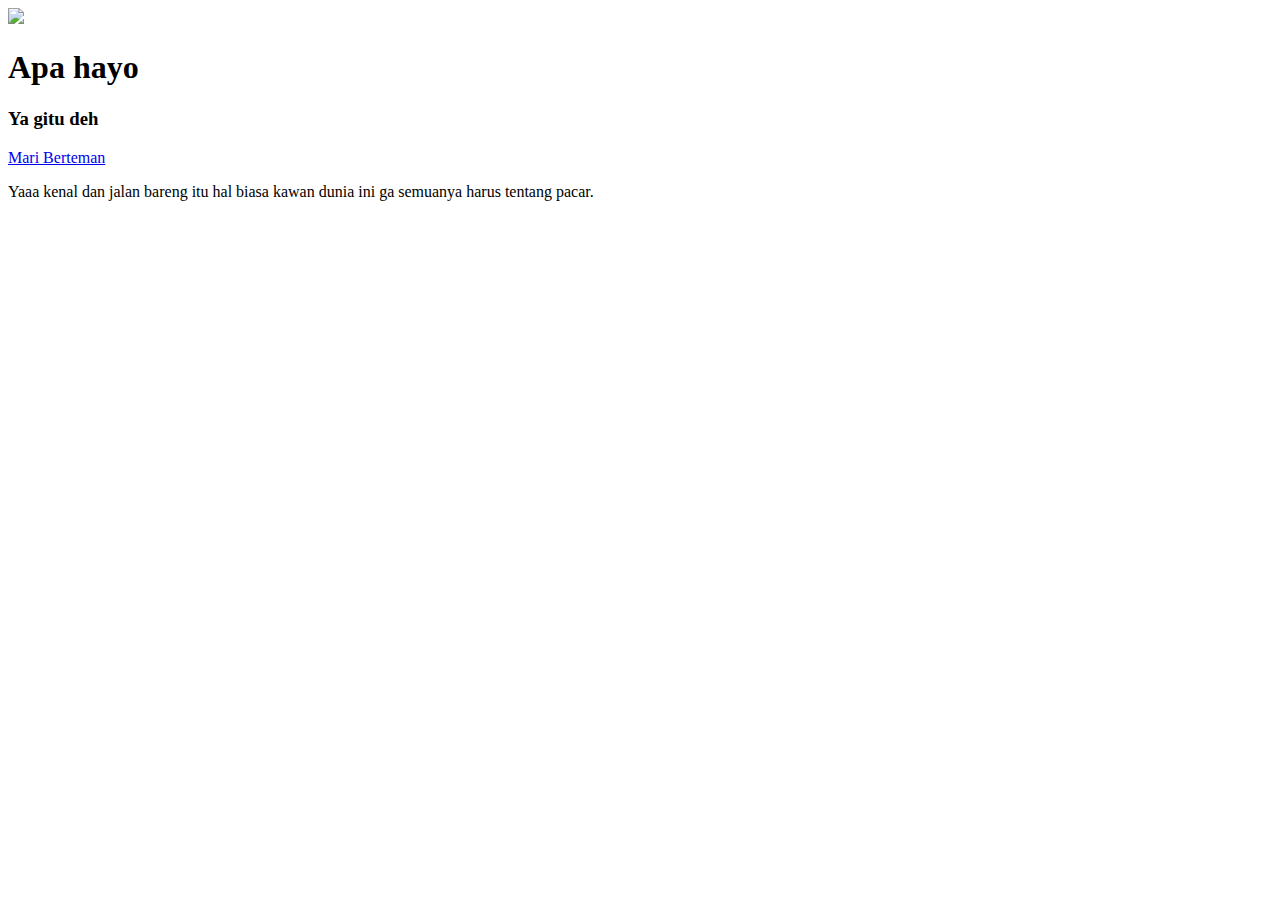
==== index.html @ f836969c "First Commit via VSc" ====
<!DOCTYPE html>
<html>
  <head>
    <link rel="stylesheet" href="style.css" />
  </head>
  <body>
    <img src="foto/star.jpg" />
    <h1>Apa hayo</h1>
    <h3>Ya gitu deh</h3>
    <a href="https://instagram.com/nizargg">Mari Berteman</a>
    <p>Yaaa kenal dan jalan bareng itu hal biasa kawan dunia ini ga semuanya harus tentang pacar.</p>
  </body>
</html>
---- style.css ----
.header {
  overflow: hidden;
  background-color: lightpink;
  padding: 20px 10px;
  font-family: sans-serif;
}

.header a {
  float: left;
  color: black;
  text-align: center;
  padding: 12px;
  text-decoration: none;
  font-size: 18px;
  line-height: 25px;
  border-radius: 4px;
}
/* notice that we set the same value of line-height and font-size to prevent the header to increase when the font gets bigger */
.header a.logo {
  font-size: 25px;
  font-weight: bold;
}

.header a:hover {
  background-color: palevioletred;
  color: white;
}

.header a.active {
  background-color: palevioletred;
  color: white;
}

.header-right {
  float: right;
}

/* Add media queries for responsiveness - when the screen is 500px wide or less, stack the links on top of each other */
@media screen and (max-width: 500px) {
  .header a {
    float: none;
    display: block;
    text-align: left;
  }
  .header-right {
    float: none;
  }
}

.main {
  background-color: lightgrey;
  color: black;
  font-family: monospace;
  text-align: center;
  margin: 5px;
  padding: 10px;
}
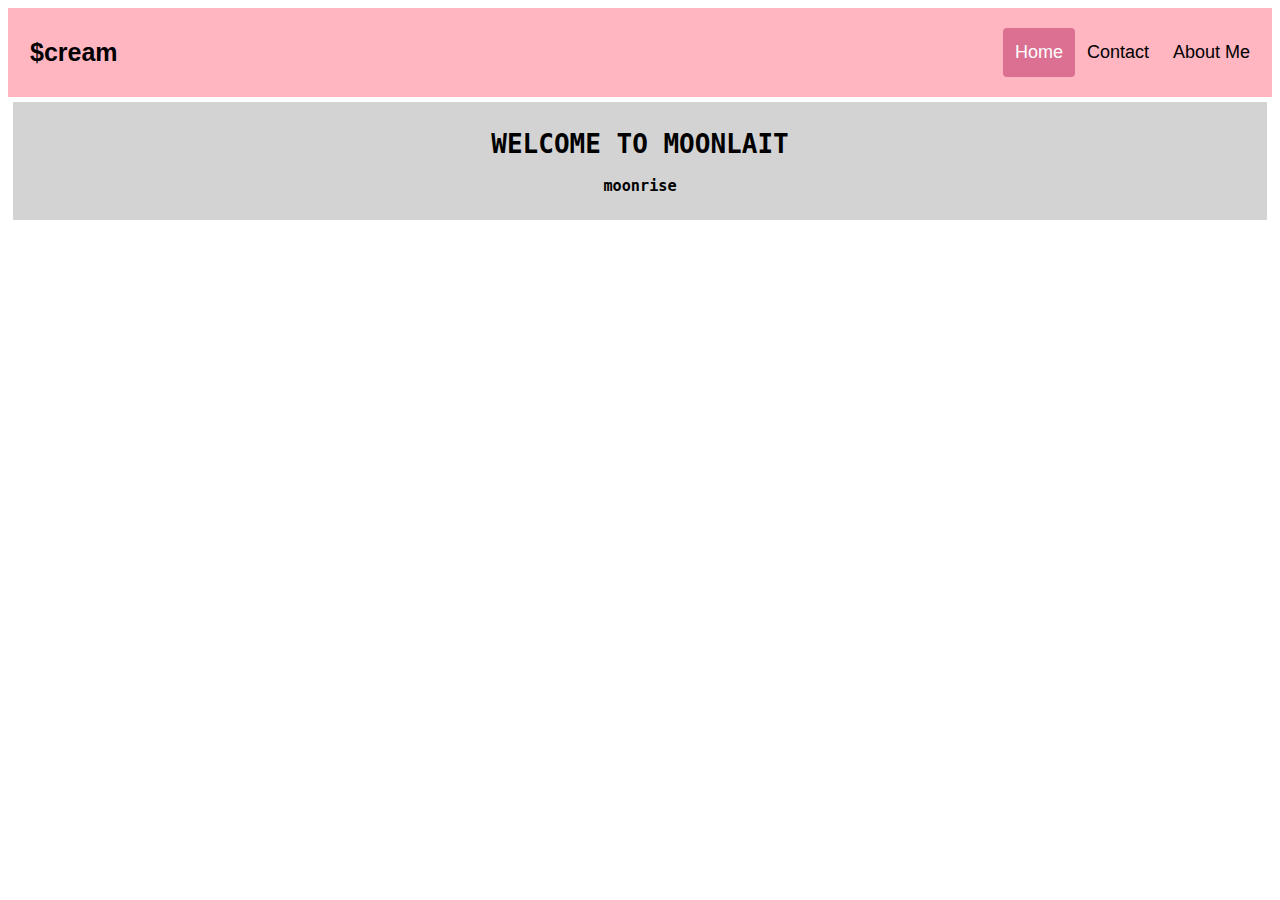
==== commit a7fa7dde: "updated" ====
--- a/index.html
+++ b/index.html
@@ -2,12 +2,24 @@
 <html>
   <head>
     <link rel="stylesheet" href="style.css" />
+    <link rel="stylesheet" href="https://cdnjs.cloudflare.com/ajax/libs/font-awesome/4.7.0/css/font-awesome.min.css" />
   </head>
   <body>
-    <img src="foto/star.jpg" />
-    <h1>Apa hayo</h1>
-    <h3>Ya gitu deh</h3>
-    <a href="https://instagram.com/nizargg">Mari Berteman</a>
-    <p>Yaaa kenal dan jalan bareng itu hal biasa kawan dunia ini ga semuanya harus tentang pacar.</p>
+    <div class="header">
+      <a href="#link" class="logo">$cream</a>
+      <div class="header-right">
+        <a class="active" href="#home">Home</a>
+        <a href="#contact">Contact</a>
+        <a href="#about">About Me</a>
+      </div>
+    </div>
+    <div>
+      <main>
+        <div class="main">
+          <h1 class="title">WELCOME TO MOONLAIT</h1>
+          <h3 class="subtitle">moonrise</h3>
+        </div>
+      </main>
+    </div>
   </body>
 </html>
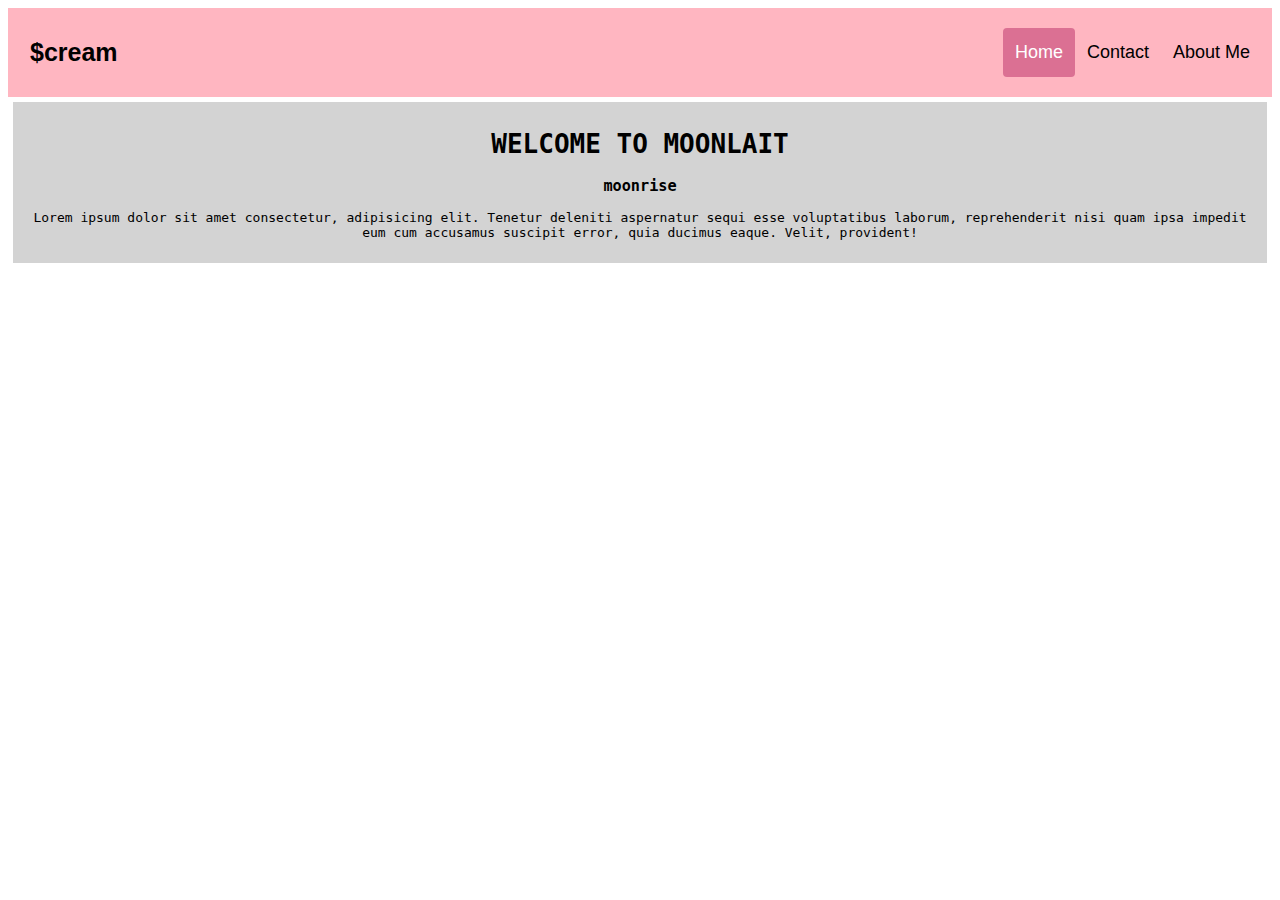
==== commit fce222db: "yes" ====
--- a/index.html
+++ b/index.html
@@ -18,6 +18,9 @@
         <div class="main">
           <h1 class="title">WELCOME TO MOONLAIT</h1>
           <h3 class="subtitle">moonrise</h3>
+          <p>
+            Lorem ipsum dolor sit amet consectetur, adipisicing elit. Tenetur deleniti aspernatur sequi esse voluptatibus laborum, reprehenderit nisi quam ipsa impedit eum cum accusamus suscipit error, quia ducimus eaque. Velit, provident!
+          </p>
         </div>
       </main>
     </div>
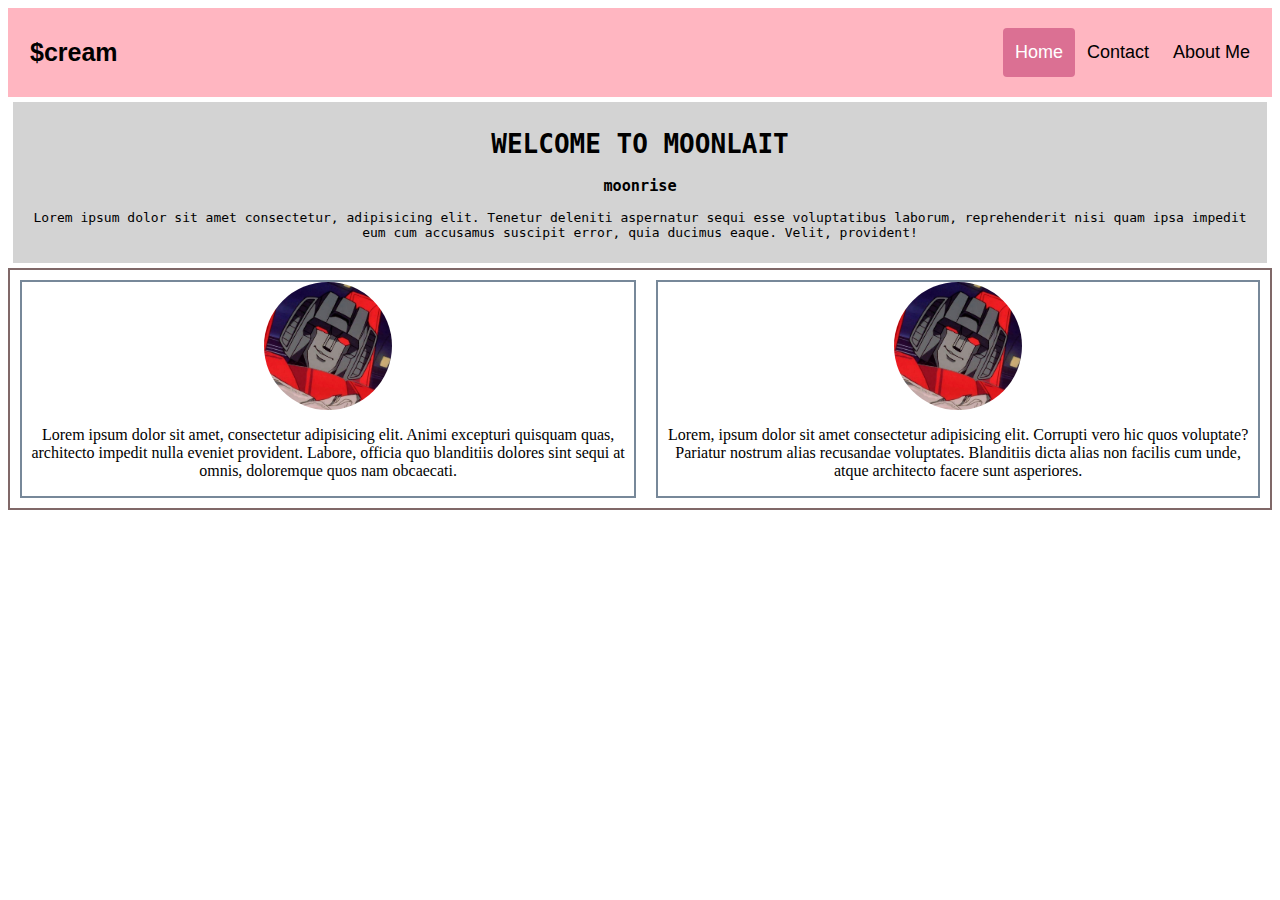
==== commit 41a7fa0c: "updated" ====
--- a/index.html
+++ b/index.html
@@ -22,6 +22,20 @@
             Lorem ipsum dolor sit amet consectetur, adipisicing elit. Tenetur deleniti aspernatur sequi esse voluptatibus laborum, reprehenderit nisi quam ipsa impedit eum cum accusamus suscipit error, quia ducimus eaque. Velit, provident!
           </p>
         </div>
+        <div class="prev">
+          <div class="item">
+            <img class="content" src="Foto/star.jpg" />
+            <p class="text">
+              Lorem ipsum dolor sit amet, consectetur adipisicing elit. Animi excepturi quisquam quas, architecto impedit nulla eveniet provident. Labore, officia quo blanditiis dolores sint sequi at omnis, doloremque quos nam obcaecati.
+            </p>
+          </div>
+          <div class="item">
+            <img class="content" src="Foto/star.jpg" />
+            <p class="text">
+              Lorem, ipsum dolor sit amet consectetur adipisicing elit. Corrupti vero hic quos voluptate? Pariatur nostrum alias recusandae voluptates. Blanditiis dicta alias non facilis cum unde, atque architecto facere sunt asperiores.
+            </p>
+          </div>
+        </div>
       </main>
     </div>
   </body>
--- a/style.css
+++ b/style.css
@@ -55,3 +55,30 @@
   margin: 5px;
   padding: 10px;
 }
+
+.content {
+  display: block;
+  margin-left: auto;
+  margin-right: auto;
+  border-radius: 180px;
+}
+
+img {
+  width: 128px;
+  height: 128px;
+}
+
+.text {
+  text-align: center;
+  font-family: Georgia, "Times New Roman", Times, serif;
+}
+
+.prev {
+  border: solid 2px #806868;
+  display: flex;
+}
+
+.item {
+  border: 2px solid lightslategray;
+  margin: 10px;
+}
